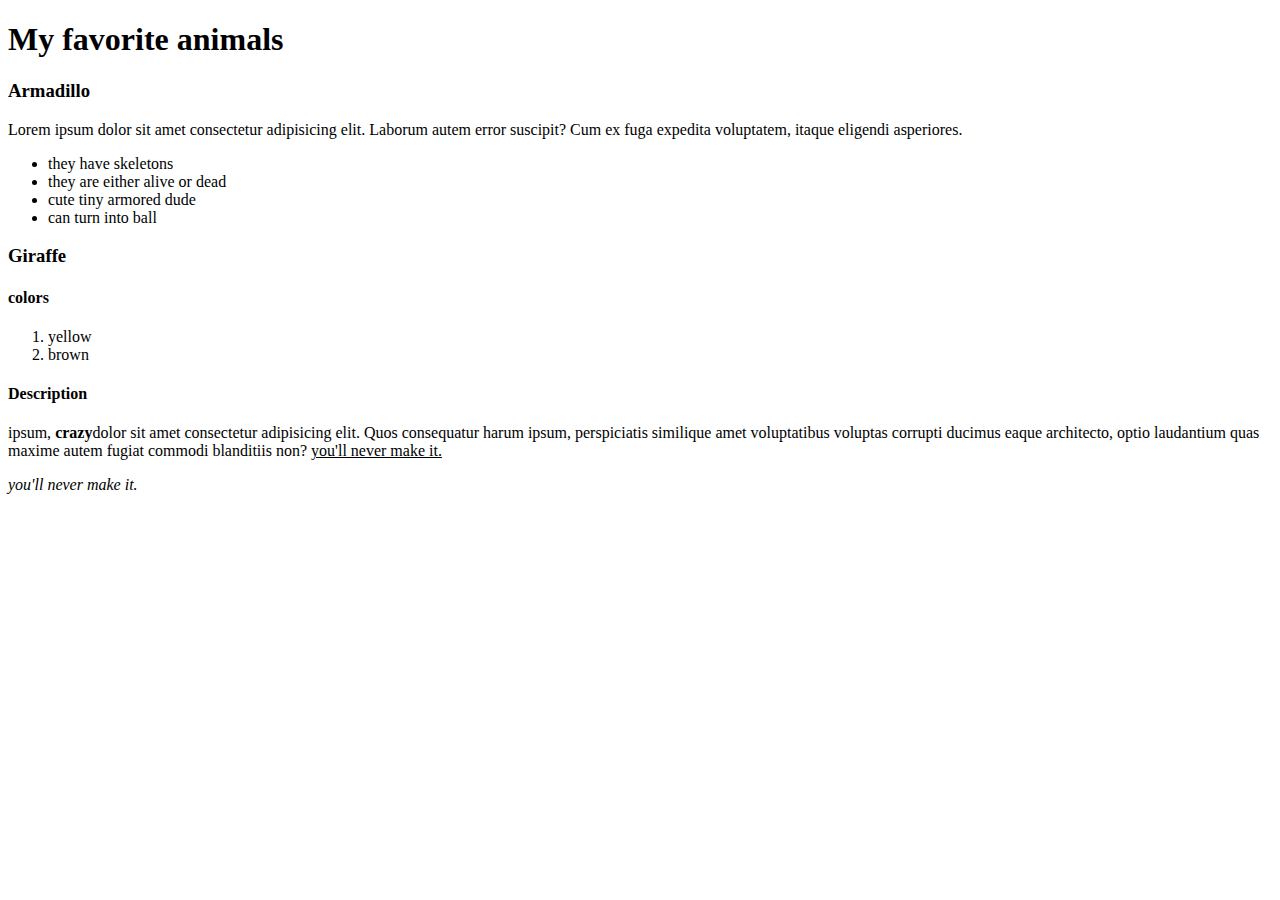
==== homework1/week-2/index.html @ f3f9d2c4 "week2 hw" ====
<!DOCTYPE html>
<html lang="en">
  <head>
    <meta charset="UTF-8" />
    <meta name="viewport" content="width=device-width, initial-scale=1.0" />
    <title>Week 1</title>
  </head>
  <body>
    <h1>My favorite animals</h1>

    <h3>Armadillo</h3>
    <p>
      Lorem ipsum dolor sit amet consectetur adipisicing elit. Laborum autem
      error suscipit? Cum ex fuga expedita voluptatem, itaque eligendi
      asperiores.
    </p>
    <ul>
      <li>they have skeletons</li>
      <li>they are either alive or dead</li>
      <li>cute tiny armored dude</li>
      <li>can turn into ball</li>
    </ul>

    <!-- dude where is my car? -->

    <section>
      <h3>Giraffe</h3>
      <h4>colors</h4>
      <ol>
        <li>yellow</li>
        <li>brown</li>
      </ol>
      <h4>Description</h4>
      <p>
        ipsum, <b>crazy</b>dolor sit amet consectetur adipisicing elit. Quos
        consequatur harum ipsum, perspiciatis similique amet voluptatibus
        voluptas corrupti ducimus eaque architecto, optio laudantium quas maxime
        autem fugiat commodi blanditiis non? <u>you'll never make it.</u>
      </p>
      <em>you'll never make it.</em>
    </section>
  </body>
</html>
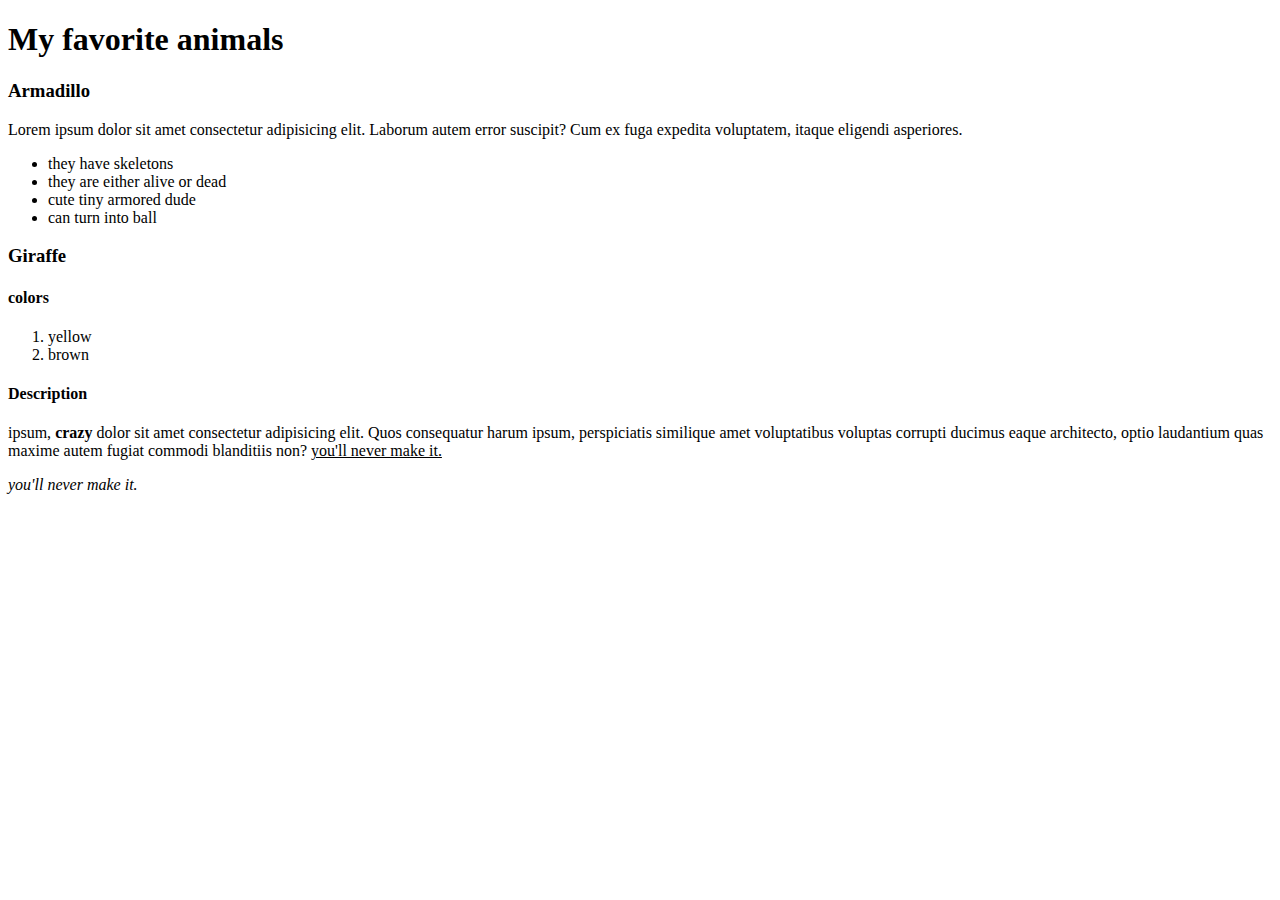
==== commit 02376565: "week2" ====
--- a/homework1/week-2/index.html
+++ b/homework1/week-2/index.html
@@ -32,7 +32,7 @@
       </ol>
       <h4>Description</h4>
       <p>
-        ipsum, <b>crazy</b>dolor sit amet consectetur adipisicing elit. Quos
+        ipsum, <b>crazy</b> dolor sit amet consectetur adipisicing elit. Quos
         consequatur harum ipsum, perspiciatis similique amet voluptatibus
         voluptas corrupti ducimus eaque architecto, optio laudantium quas maxime
         autem fugiat commodi blanditiis non? <u>you'll never make it.</u>
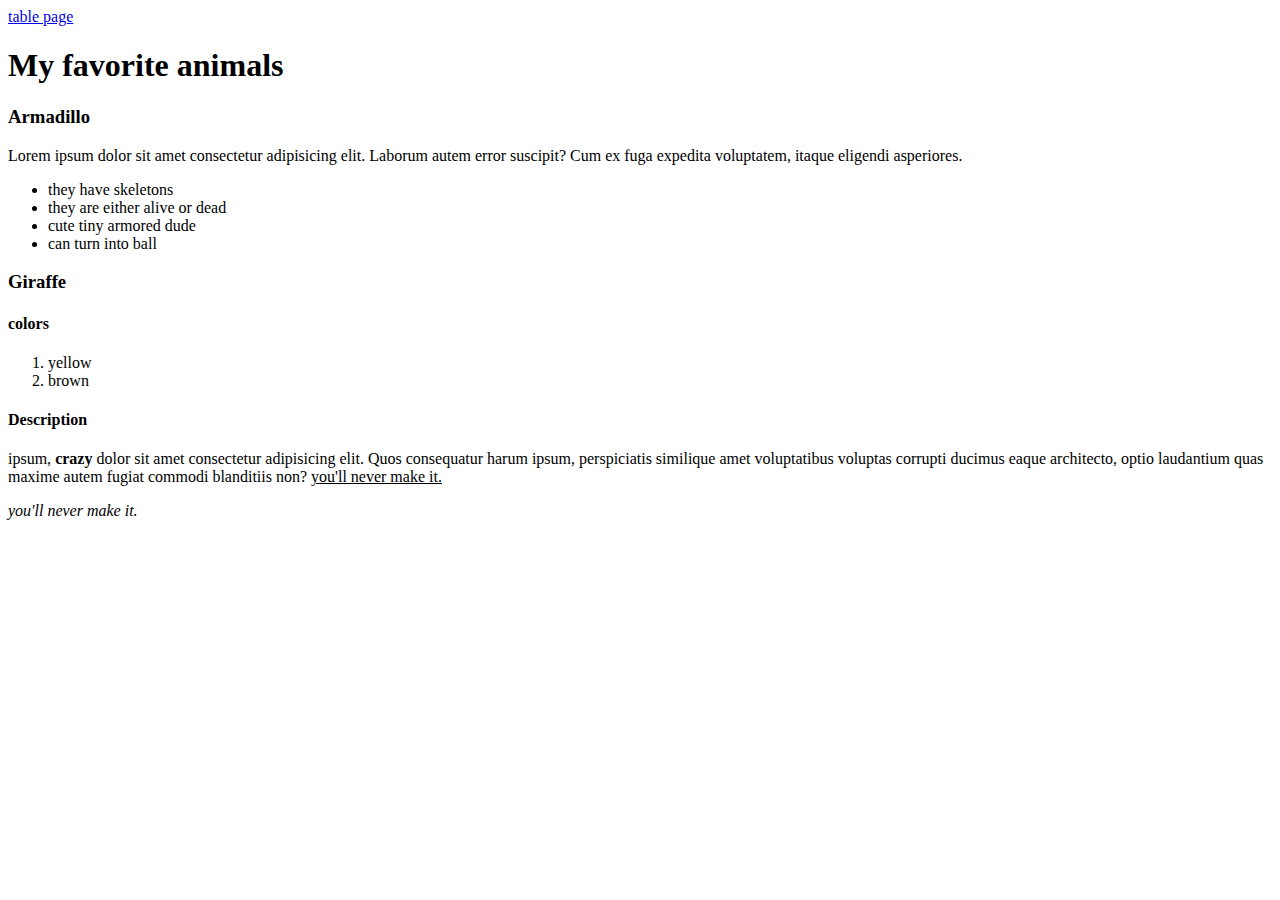
==== commit 1697b7a2: "week3demo" ====
--- a/homework1/week-2/index.html
+++ b/homework1/week-2/index.html
@@ -6,6 +6,7 @@
     <title>Week 1</title>
   </head>
   <body>
+    <a href="outdex.html">table page</a>
     <h1>My favorite animals</h1>
 
     <h3>Armadillo</h3>
